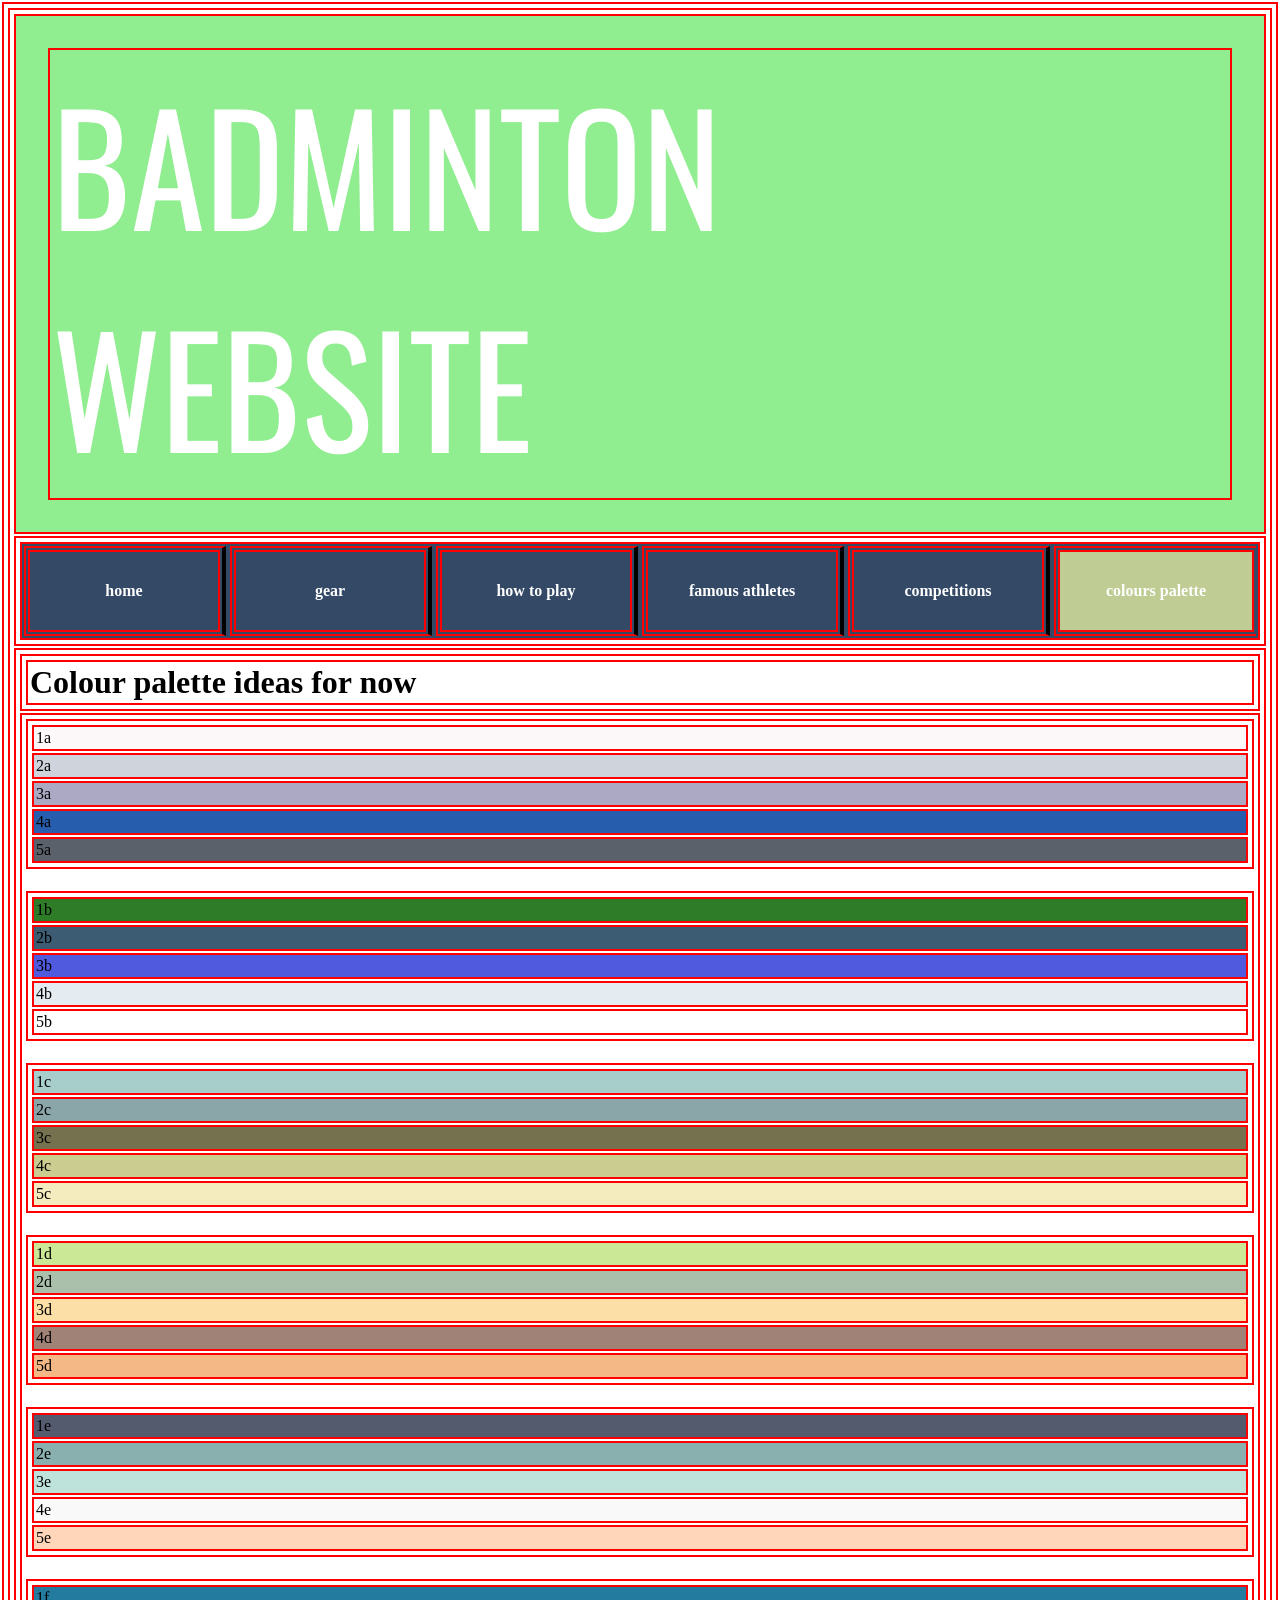
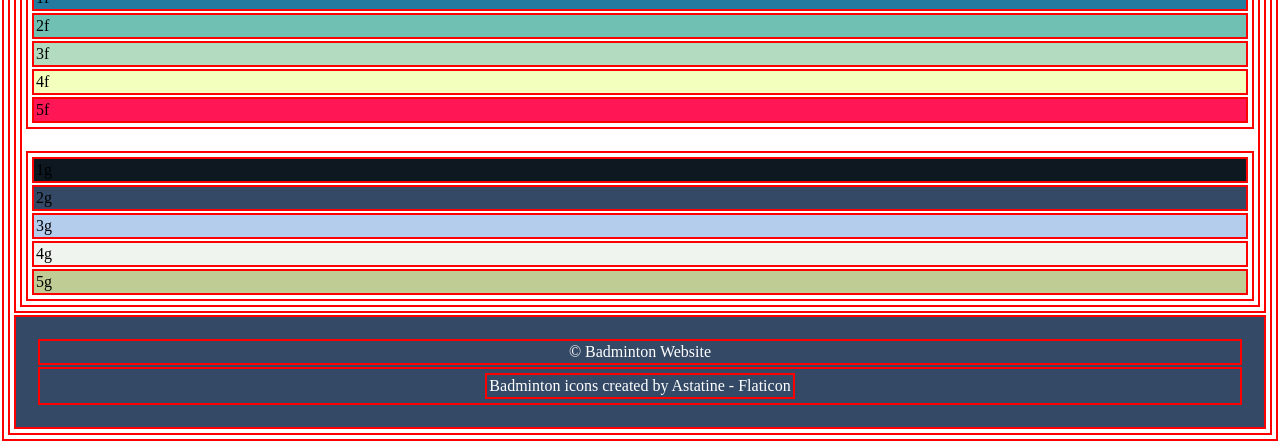
==== colours.html @ ff65a62f "repository fix 15/03/2026 12:06am" ====
<!DOCTYPE HTML>
<html lang="en">
  <head>
		<title> <!-- placeholder for title rn --></title>
		<link rel="stylesheet" type="text/css" href="style.css">
		
		<!-- space for fonts + linking features -->
		<link rel="icon" type="image/png" href="images/badminton-img.png">
	</head>


	<body>
		<!-- might include a div to surround the header, main, and footer values-->
			<header class="section-header">
				<p> badminton website </p>
			</header>
      <!--the navbar, try to make it always visibile when scrolling using the sticky function-->
      <nav id="navbar">
        <!--
				<a href="--"> filler space above the navbar that also moves </a> -->
				<ul class="nav-links"> 
					<!-- might need to make a grid so each box is equally spaced -->
					<li class="box-nav-1a"><a href="index.html" class="page" id="home"> home </a></li>
					<!-- filler pages for now-->
					<li class="box-nav-2a"><a href="gear.html" class="page drop-button" id="--"> gear </a>
						<div class="dropdown-content">
							<a href="gear-1.html"> rackets </a>
							<a href="gear-2.html"> shuttles </a>
							<a href="gear-3.html"> shoes </a>
						</div>
					</li>
					<li class="box-nav-3a"><a href="how-to-play.html" class="page" id="--"> how to play </a></li>
					<li class="box-nav-4a"><a href="famous-athletes.html" class="page" id="--"> famous athletes </a></li>
					<li class="box-nav-5a"><a href="competitions.html" class="page" id="--"> competitions </a></li>
					<!-- end of filer pages for now-->
					<li class="box-nav-8a"><a href="colours.html" class="active page" id="--"> colours palette </a></li>
				</ul>
      </nav>
		
			<main>
				<div>
					<h1> 
            Colour palette ideas for now
					</h1>

				</div>

        <!-- colour styles on page -->
        <div class="box">
          <div class="colour-stylesa">
            <div class="box-1a"> 1a </div>
            <div class="box-2a"> 2a </div>
            <div class="box-3a"> 3a </div>
            <div class="box-4a"> 4a </div>
            <div class="box-5a"> 5a </div>
          </div>
          <br>

          <div class="colour-stylesb">
            <div class="box-1b"> 1b </div>
            <div class="box-2b"> 2b </div>
            <div class="box-3b"> 3b </div>
            <div class="box-4b"> 4b </div>
            <div class="box-5b"> 5b </div>
          </div>
          <br>


          <div class="colour-stylesc">
            <div class="box-1c"> 1c </div>
            <div class="box-2c"> 2c </div>
            <div class="box-3c"> 3c </div>
            <div class="box-4c"> 4c </div>
            <div class="box-5c"> 5c </div>
          </div>
          <br>

          <div class="colour-stylesd">
            <div class="box-1d"> 1d </div>
            <div class="box-2d"> 2d </div>
            <div class="box-3d"> 3d </div>
            <div class="box-4d"> 4d </div>
            <div class="box-5d"> 5d </div>
          </div>
          <br>

          <div class="colour-stylese">
            <div class="box-1e"> 1e </div>
            <div class="box-2e"> 2e </div>
            <div class="box-3e"> 3e </div>
            <div class="box-4e"> 4e </div>
            <div class="box-5e"> 5e </div>
          </div>
          <br>

          <div class="colour-stylesf">
            <div class="box-1f"> 1f </div>
            <div class="box-2f"> 2f </div>
            <div class="box-3f"> 3f </div>
            <div class="box-4f"> 4f </div>
            <div class="box-5f"> 5f </div>
          </div>
          <br>

          <div class="colour-stylesg">
            <div class="box-1g"> 1g </div>
            <div class="box-2g"> 2g </div>
            <div class="box-3g"> 3g </div>
            <div class="box-4g"> 4g </div>
            <div class="box-5g"> 5g </div>
          </div>


        </div>










			</main>


			<footer>
				<p>&copy; Badminton Website </p>
				<p><a href="https://www.flaticon.com/free-icons/badminton" title="badminton icons"> Badminton icons created by Astatine - Flaticon</a> </p>
			</footer>
	</body>


</html>
---- style.css ----
/* #region filler-stuff-for-files */
/* Patrick Hand */
@import url('https://fonts.googleapis.com/css2?family=Patrick+Hand&display=swap');

/* Story Script */
@import url('https://fonts.googleapis.com/css2?family=Story+Script&display=swap');

/* Oswald */
@import url('https://fonts.googleapis.com/css2?family=Oswald:wght@200..700&display=swap');

/* #endregion */


* {
  /* should design the website before screwing up the looks */
  /* change margin and padding to 0px afterwards */
  
  
  margin: 2px;
  padding: 2px;
  box-sizing: border-box;
  border: 2px solid red;
  
  
  /*
  margin: 0px;
  padding: 0px;
  box-sizing: border-box;
  border: 0px solid black;
  */
  
}



/* for variables/functions later on */   

    :root { 
      
      /* base colour option 1 */
      --base-colour-1a: #FCF7F8; 
      --base-colour-2a: #CED3DC; 
      --base-colour-3a: #ABA9C3; 
      --base-colour-4a: #275DAD; 
      --base-colour-5a: #5B616A; 
      

      /* base colour option 2 */
      --base-colour-1b: #2E7B28; 
      --base-colour-2b: #3C5C74; 
      --base-colour-3b: #4F5ADE; 
      --base-colour-4b: #E4ECF1; 
      

      /* base colour option 3 */
      --base-colour-1c: #A7CECB; 
      --base-colour-2c: #8BA6A9; 
      --base-colour-3c: #75704E; 
      --base-colour-4c: #CACC90; 
      --base-colour-5c: #F4EBBE; 
      

      /* base colour option 4 */
      --base-colour-1d: #CBE896; 
      --base-colour-2d: #AAC0AA; 
      --base-colour-3d: #FCDFA6; 
      --base-colour-4d: #A18276; 
      --base-colour-5d: #F4B886; 
      

      /* base colour option 5 */
      --base-colour-1e: #555B6E; 
      --base-colour-2e: #89B0AE;
      --base-colour-3e: #BEE3DB;
      --base-colour-4e: #FAF9F9; 
      --base-colour-5e: #FFD6BA; 
      
      /* base colour option 6 */
      --base-colour-1f: #247BA0; 
      --base-colour-2f: #70C1B3;
      --base-colour-3f: #B2DBBF;
      --base-colour-4f: #F3FFBD; 
      --base-colour-5f: #FF1654; 
      
      /* base colour option 7 */
      --base-colour-1g: #0D1821; 
      --base-colour-2g: #344966;
      --base-colour-3g: #B4CDED;
      --base-colour-4g: #F0F4EF; 
      --base-colour-5g: #BFCC94; 

      /* fonts can be adjusted so it'll affect all using it */
      .patrick-hand-regular {
        font-family: "Patrick Hand", cursive;
        font-weight: 400;
        font-style: normal;
      }

      .story-script-regular {
        font-family: "Story Script", sans-serif;
        font-weight: 400;
        font-style: normal;
      }


    }
	

    body {

    }

    h1{
    
    } 
    
    header{
      background-color: lightgreen;
      justify-items: center;
      align-content: center;
      font-size: 150px;
      padding: 30px;
      font-family: "Oswald", sans-serif;
      color: white;
      text-transform: uppercase;
      
    }

 
    /* navigation bar styling */ 
    /* #region navigation bar styling */
    
    nav {
      position: sticky;
      top: 0;
      z-index: 1;
    }

    nav ul {
      list-style-type: none;
      overflow: hidden;
      justify-content: space-evenly;
      background-color: var(--base-colour-2g);
      display: grid;
      /* this needs to be adjusted for the final bits/editing */
      grid-template-columns: repeat(6, 1fr);
      /* this padding puts distance around the listed items */
      padding: 0px;
    }

    nav ul li {
      /* this doesn't work to make the highlight part go slow 
      transition: color 5.0s ease-in 2s; */
      display: inline-block;
      font-weight: bold;
      white-space: no-wrap;
      /* this makes a box around the listed item
      padding: 10px 10px; */
      background-color: var(--base-colour-2g); /* might need to make a grid to make each one to have even space */
      border-right: 4px solid black; /* hard to see for now but is a divider */
      /* this padding puts some height on the bottom and top of the li a */
      padding: 0px 0px;
    }

    nav ul li:last-child{
      border-right: none;
    }

    nav ul li a {
      display: block;
      color: white;
      text-align: center;
      text-decoration: none;
      padding: 30px 30px;
      transition: transform 0.2s ease-out;
      
      
      /* might need later to help remove features off of the thing
      text-decoration: none; */
    }

    nav ul li a .drop-button { 
      display: inline-block;
      color: white;
      text-align: center;
      padding: 14px 16px;
      text-decoration: none;

    }
    
    /* used by w3schools demo
    nav ul li a:hover, .box-nav-2a:hover .drop-button {
      background-color: red;
    }
    */

    li.box-nav-2a {
      display: inline-block;
    }

    .dropdown-content {
      display: none;
      position: absolute;
      background-color: var(--base-colour-2g);
      /* this value needs to scale with the page when it changes size/resolution
      min-width: 317px;
      */
      box-shadow: 0px 8px 16px 0px rgba(0,0,0,0.2);
      z-index: 1;
    }

    .dropdown-content a {
      color: white;
      padding: 12px 16px;
      text-decoration: none;
      display: block;
      text-align: left;
    }

    /* the a.active has to be before a:hover due to specificity rules or something */
    nav ul li .active {
      background-color: var(--base-colour-5g); 
    }

    nav ul li a:hover {
      background-color: var(--base-colour-4g);
      color: var(--base-colour-1g );
      transform: translateX(-5px);
    } 

    .dropdown-content a:hover {
      background-color: var(--base-colour-4g);
      color: var(--base-colour-1g );
    }

    .box-nav-2a:hover .dropdown-content {
      display: block;
    }

    /* #endregion */

    /* footer styling */
    /* #region footer styling */

    footer {
      padding: 20px;
      background-color: var(--base-colour-2g);
    }

    footer p {
      color: white;
      display: flex;
      justify-content: center;
      align-items: center;
    }

    footer a {
      color: white;
      text-decoration: none;
    }

    footer a:hover {
      text-decoration: underline;
      opacity: 0.8;
    }

    footer a:link, footer a:visited, footer a:active {
      color: white;
    }

    /* #endregion */

  
    /* gear page */
    /* #region gear main page */
    
    .gear-main-whole-box{
      display: flex;
      flex-direction: column;
      align-items: center;
      background-color: rgb(240, 128, 128);
      padding-bottom: 50px;
    }
    
    .gear-main-header{
      justify-self: center;
      text-align: center;
      color: white;
      font-family: "Patrick Hand", cursive;
    }

    .gear-main-h1 {
      margin: 30px 0px 10px 0px;
      font-size: 100px;
    }

    .gear-main-header-text {
      margin: 10px 0px;
      font-size: 50px;
      font-weight: 700;
    }
    
    .gear-main-info {
      display: grid;
      grid-template-columns: repeat(3, auto);
      justify-content: center;
      gap: 30px;
      padding: 40px 30px;
      margin: 15px;
      border-radius: 30px;
      background-color: lightblue
    
    }

    .gear-main-grid {
      background-color: rgb(38, 37, 34, 0.3);
      border-radius: 30px;
      padding: 30px;
      width: 450px;

      display: flex;
      flex-direction: column;
      text-align: center;
      align-items: center;
      text-align: center;
      color: white;
      transition: transform 0.5s ease-in;
      font-family: "Patrick Hand", cursive;
    }

    .gear-main-grid h3 {
      font-size: 50px;
    }

    .header-container {
      display: flex;
      justify-content: space-between;
      align-items: center;
      width: 100%;
      
    }

     .spacer, .gear-main-icon {
      width: 40px;
      height: auto;
    }

    .header-contaner h3 {
      margin: 0px;
      flex-grow: 1;
      text-align: center;
    }

    .gear-main-grid p {
      font-size: 30px;
      padding-top: 20px;
    }

    .gear-main-grid:hover {
      /* change this colour later*/
      background-color: rgba(240, 128, 128, 0.6);
      transform: translateY(-15px);
    }


    .gear-main-rackets, .gear-main-shuttlecock, .gear-main-shoes {
      /* this one doesn't work probably as it only affects 1 item right now
      justify-content: center; */
      display: grid;
      justify-items: center;
    }


    .gear-main-image-frame {
      display: flex;
      width: 350px;
      height: 350px;
      border-radius: 20px;
      justify-content: center;
      align-items: center;
      overflow: hidden;
      margin-top: 20px;
      
    }

    .gear-main-img {
      display: block;
      justify-content: center;
      align-items: center;
      max-width: 90%;
      max-height: 90%;
      object-fit: contain;

    }


    /* #endregion */
    

    /* filler text --------------------------------------------------- */



    /* gear page-1 */
    /* #region gear rackets */


    /* #endregion */

    /* gear page-2 */
    /* #region gear shuttlecock */


    /* #endregion */

    /* gear page-3 */
    /* #region gear shoes */


    /* #endregion */



    /*


    /* how-to-play page */
    /* #region play-main page */

    .play-main-whole-box {
      display: flex;
      flex-direction: column;
      align-items: center;
      background-color: rgb(240, 128, 128);
      padding-bottom: 50px;
    }

    .play-main-header{
      justify-self: center;
      text-align: center;
      color: white;
      font-family: "Patrick Hand", cursive;
    }

    .play-main-h1 {
      margin: 30px 0px 10px 0px;
      font-size: 100px;
    }

    .play-main-header-text {
      margin: 10px 0px;
      font-size: 50px;
      font-weight: 700;
    }

    .play-main-info {
      display: grid;
      grid-template-columns: repeat(3, auto);
      justify-content: center;
      gap: 30px;
      padding: 40px 30px;
      margin: 15px;
      border-radius: 30px;
      background-color: lightblue;
    }

    .play-main-grid {
      background-color: rgb(38, 37, 34, 0.3);
      border-radius: 30px;
      padding: 30px;
      width: 450px;
      display: flex;
      flex-direction: column;
      text-align: center;
      color: white;
      transition: transform 0.5s ease-in;
      font-family: "Patrick Hand", cursive;
    }

    .play-main-grid h3 {
      font-size: 50px;
    }
    .play-main-grid p {
      font-size: 30px;
    }

    .play-main-grid ul{
      padding: 10px 20px;
    }

    .play-main-grid li {
      font-size: 22px;
      text-align: start;
      font-weight: 500;
    }

    .play-main-grid:hover {
      /* change this color later */
      background-color: rgba(240, 128, 128, 0.6);
      transform: translateY(-15px);
    }

    .play-main-shots, .play-main-footwork, .play-main-rules {
      display: grid;
      justify-items: center;
    }

    .play-main-image-frame {
      display: flex;
      width: 350px;
      height: 350px;
      border-radius: 20px;
      justify-content: center;
      align-items: center;
      overflow: hidden;
      margin-top: 20px;
    }

    .play-main-img {
      display: block;
      justify-content: center;
      align-items: center;
      max-width: 90%;
      max-height: 90%;
      object-fit: contain;
    }
   
    /* end region */
    
    /* famous atheletes page */
    /* #region famous athletes */
    
    
    nav ul {
      
    }


    /* #endregion */


    /* colours page */ 
    /* #region filler-colour-page */

    .box-1a {
      background-color: var(--base-colour-1a) ; 
    }

    .box-2a {
      background-color: var(--base-colour-2a);
    }
    
    .box-3a {
      background-color: var(--base-colour-3a);
    }

    .box-4a {
      background-color: var(--base-colour-4a);
    }

    .box-5a {
      background-color: var(--base-colour-5a);
    }
    
    
    /* filler for space */


    .box-1b {
      background-color: var(--base-colour-1b);
    }

    .box-2b {
      background-color: var(--base-colour-2b);
    }
    
    .box-3b {
      background-color: var(--base-colour-3b);
    }
    
    .box-4b {
      background-color: var(--base-colour-4b);
    }

    /* filler for space */
    
    .box-1c {
      background-color: var(--base-colour-1c);
    }

    .box-2c {
      background-color: var(--base-colour-2c);
    }

    .box-3c {
      background-color: var(--base-colour-3c);
    }
    
    .box-4c {
      background-color: var(--base-colour-4c);
    }
    
    .box-5c {
      background-color: var(--base-colour-5c);
    }

      /* filler for space */
    
    .box-1d {
      background-color: var(--base-colour-1d);
    }

    .box-2d {
      background-color: var(--base-colour-2d);
    }

    .box-3d {
      background-color: var(--base-colour-3d);
    }
    
    .box-4d {
      background-color: var(--base-colour-4d);
    }
    
    .box-5d {
      background-color: var(--base-colour-5d);
    }

    /* filler for space */
    
    .box-1e {
      background-color: var(--base-colour-1e);
    }

    .box-2e {
      background-color: var(--base-colour-2e);
    }

    .box-3e {
      background-color: var(--base-colour-3e);
    }
    
    .box-4e {
      background-color: var(--base-colour-4e);
    }
    
    .box-5e {
      background-color: var(--base-colour-5e);
    }

    /* filler for space */

    .box-1f {
      background-color: var(--base-colour-1f);
    }

    .box-2f {
      background-color: var(--base-colour-2f);
    }

    .box-3f {
      background-color: var(--base-colour-3f);
    }
    
    .box-4f {
      background-color: var(--base-colour-4f);
    }
    
    .box-5f {
      background-color: var(--base-colour-5f);
    }

    /* filler for space */

    .box-1g {
      background-color: var(--base-colour-1g);
    }

    .box-2g {
      background-color: var(--base-colour-2g);
    }

    .box-3g {
      background-color: var(--base-colour-3g);
    }
    
    .box-4g {
      background-color: var(--base-colour-4g);
    }
    
    .box-5g {
      background-color: var(--base-colour-5g);
    }

    /* #endregion */




    /* @media stuff/responsive design */
    /* #region @media stuff */

    /*  */

    /* #endregion*/
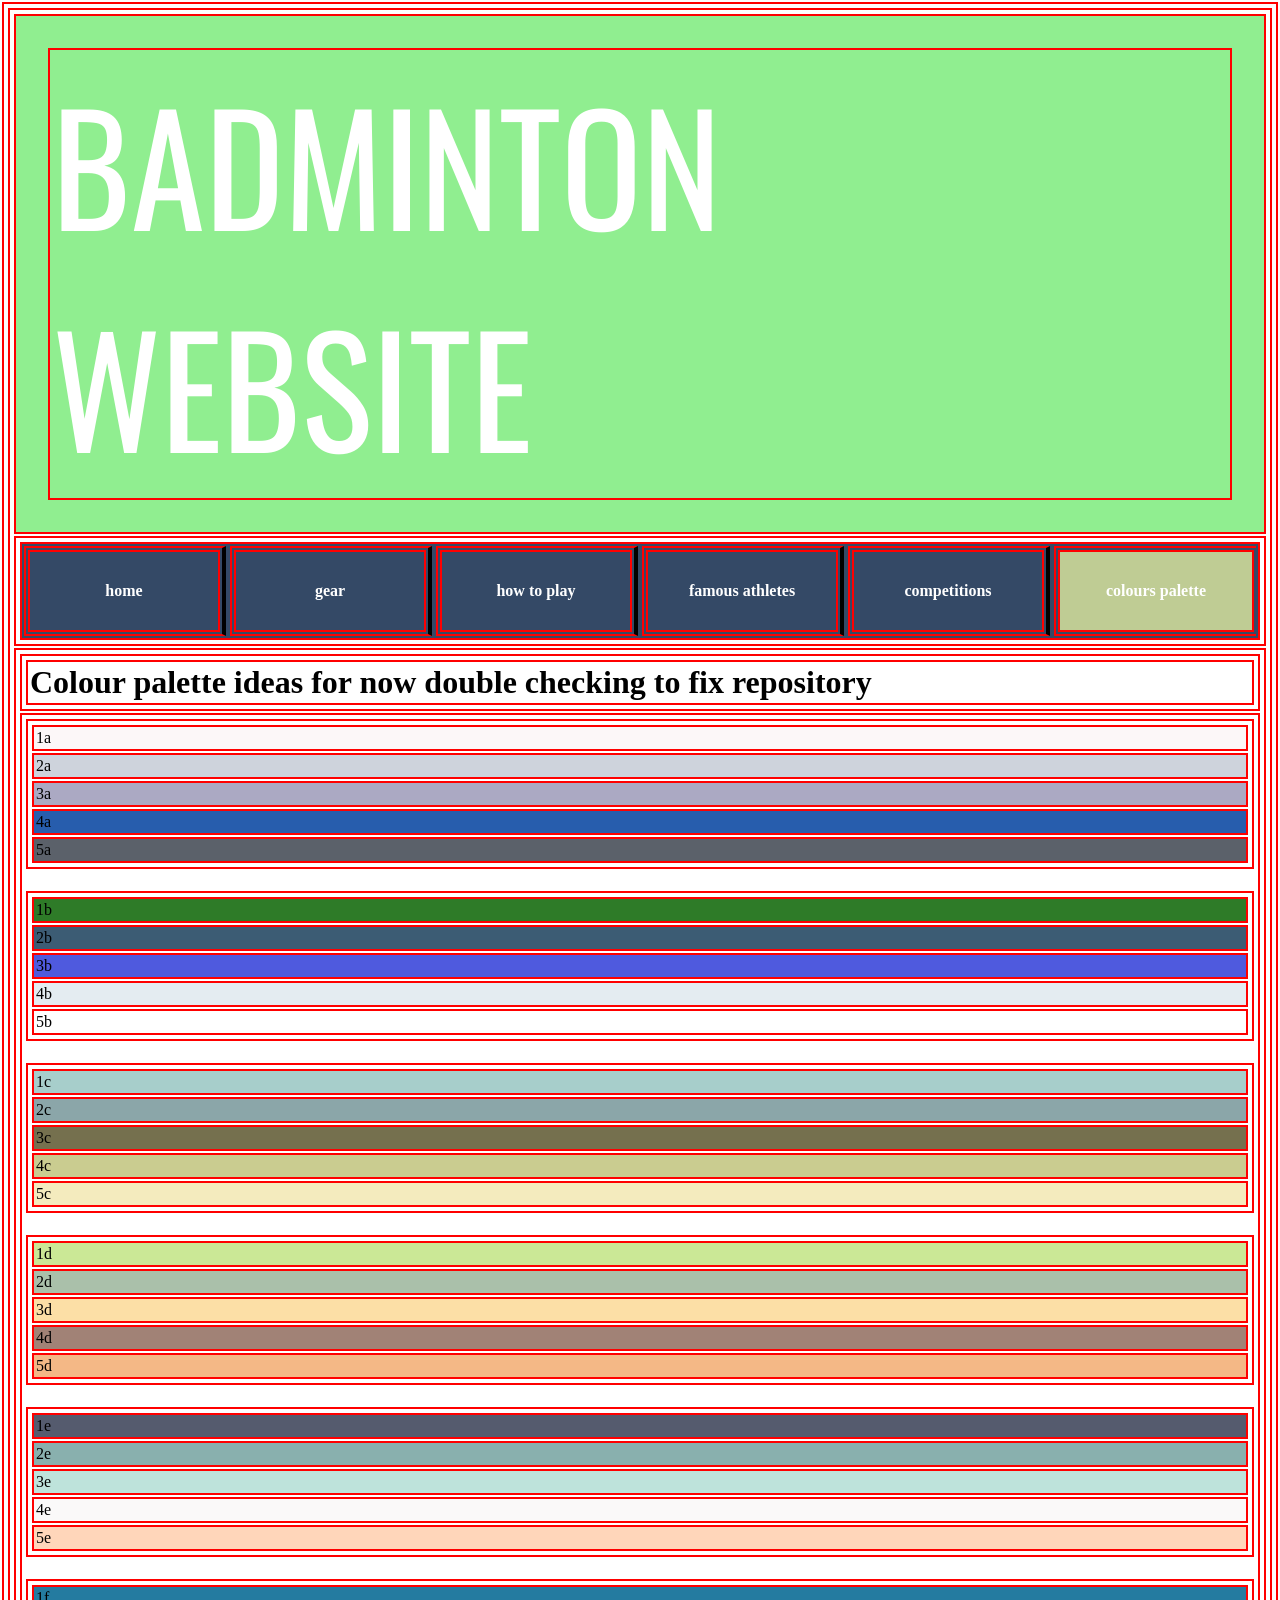
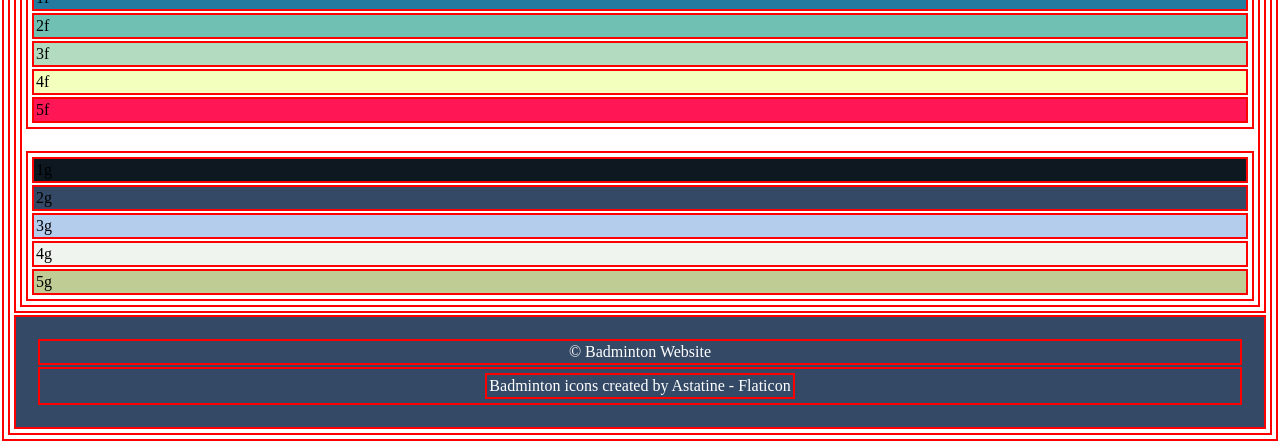
==== commit 34e2a4b7: "repository fix 15/03/2026 12:29am" ====
--- a/colours.html
+++ b/colours.html
@@ -40,7 +40,9 @@
 			<main>
 				<div>
 					<h1> 
-            Colour palette ideas for now
+            Colour palette ideas for now 
+
+            double checking to fix repository
 					</h1>
 
 				</div>
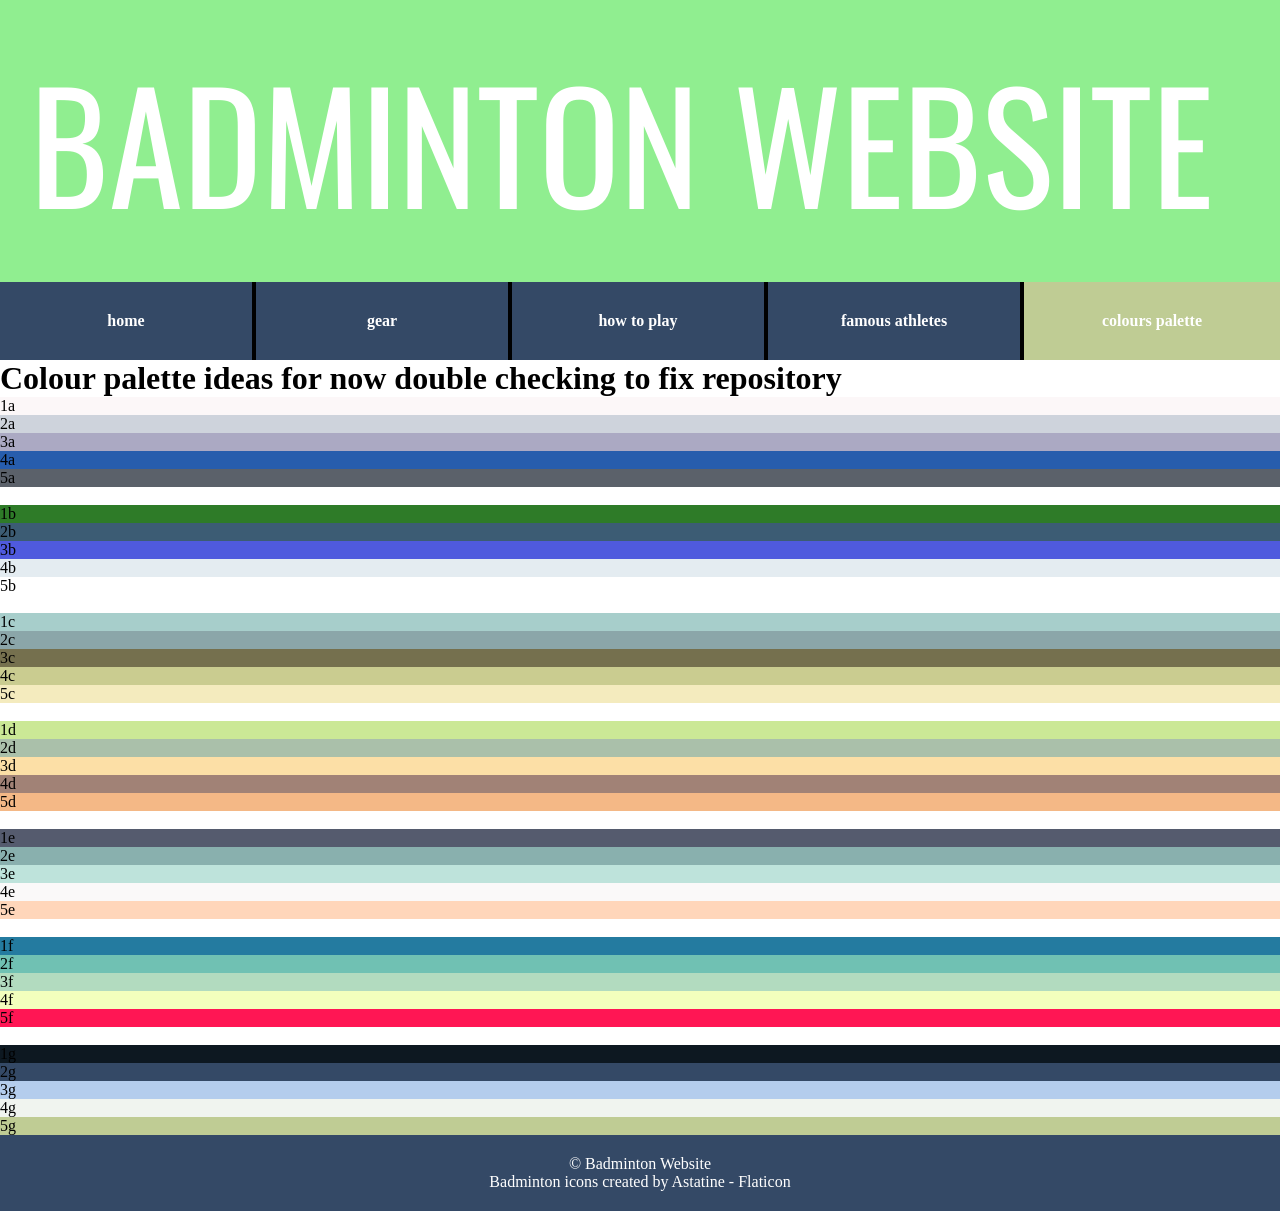
==== commit 3bac6e75: "15/03/2026 2:27pm" ====
--- a/colours.html
+++ b/colours.html
@@ -31,7 +31,7 @@
 					</li>
 					<li class="box-nav-3a"><a href="how-to-play.html" class="page" id="--"> how to play </a></li>
 					<li class="box-nav-4a"><a href="famous-athletes.html" class="page" id="--"> famous athletes </a></li>
-					<li class="box-nav-5a"><a href="competitions.html" class="page" id="--"> competitions </a></li>
+					<!-- <li class="box-nav-5a"><a href="competitions.html" class="page" id="--"> competitions </a></li> -->
 					<!-- end of filer pages for now-->
 					<li class="box-nav-8a"><a href="colours.html" class="active page" id="--"> colours palette </a></li>
 				</ul>
--- a/style.css
+++ b/style.css
@@ -15,19 +15,19 @@
   /* should design the website before screwing up the looks */
   /* change margin and padding to 0px afterwards */
   
-  
+  /*
   margin: 2px;
   padding: 2px;
   box-sizing: border-box;
   border: 2px solid red;
+  */
   
   
-  /*
   margin: 0px;
   padding: 0px;
   box-sizing: border-box;
   border: 0px solid black;
-  */
+  
   
 }
 
@@ -143,7 +143,7 @@
       background-color: var(--base-colour-2g);
       display: grid;
       /* this needs to be adjusted for the final bits/editing */
-      grid-template-columns: repeat(6, 1fr);
+      grid-template-columns: repeat(5, 1fr);
       /* this padding puts distance around the listed items */
       padding: 0px;
     }
@@ -495,7 +495,7 @@
     }
 
     .play-main-grid:hover {
-      /* change this color later */
+      
       background-color: rgba(240, 128, 128, 0.6);
       transform: translateY(-15px);
     }
@@ -525,7 +525,7 @@
       object-fit: contain;
     }
    
-    /* end region */
+    /* #endregion */
     
     /* famous atheletes page */
     /* #region famous athletes */
@@ -535,6 +535,78 @@
       
     }
 
+    .swiper-container {
+      position: relative;
+      width: 90%;
+      max-width: 1000px;
+      margin: 50px auto;
+      overflow: hidden;
+      border-radius: 15px;
+      box-shadow: 0px 10px 30px rgba(0,0,0,0.2);
+    }
+
+    .swiper-wrapper {
+      display: flex;
+      width: 100%;
+      transition: transform 0.6s cubic-bezier(0.4, 0, 0.2, 1);
+    }
+
+    .swiper-slide {
+      min-width: 100%;
+      display: flex;
+      height: 450px; 
+      background: lightpink;
+    }
+
+    .athlete-text {
+      flex: 0 0 50%;
+      padding: 50px;
+      display: flex;
+      flex-direction: column;
+      justify-content: center;
+      background: lightgreen;
+    }
+
+    .athlete-text h3 {
+      font-size: 2.5rem;
+      margin-bottom: 15px;
+      color: red;
+    }
+
+    .athlete-text li {
+      line-height: 1.6;
+      color: grey;
+    }
+
+    .athlete-image {
+      flex: 0 0 50%;
+      background: lightblue;
+    }
+
+    .image-content img {
+      width: 100%;
+      height: 100%;
+      object-fit: cover;
+      display: block;
+    }
+
+
+    /* copied from chatgpt */
+    /* Navigation Buttons */
+    .prev, .next {
+      position: absolute;
+      top: 50%;
+      transform: translateY(-50%);
+      background: rgba(255, 255, 255, 0.8);
+      border: none;
+      padding: 20px;
+      cursor: pointer;
+      font-size: 20px;
+      z-index: 10;
+    }
+
+    .next { right: 0; }
+    .prev { left: 0; }
 
     /* #endregion */
 
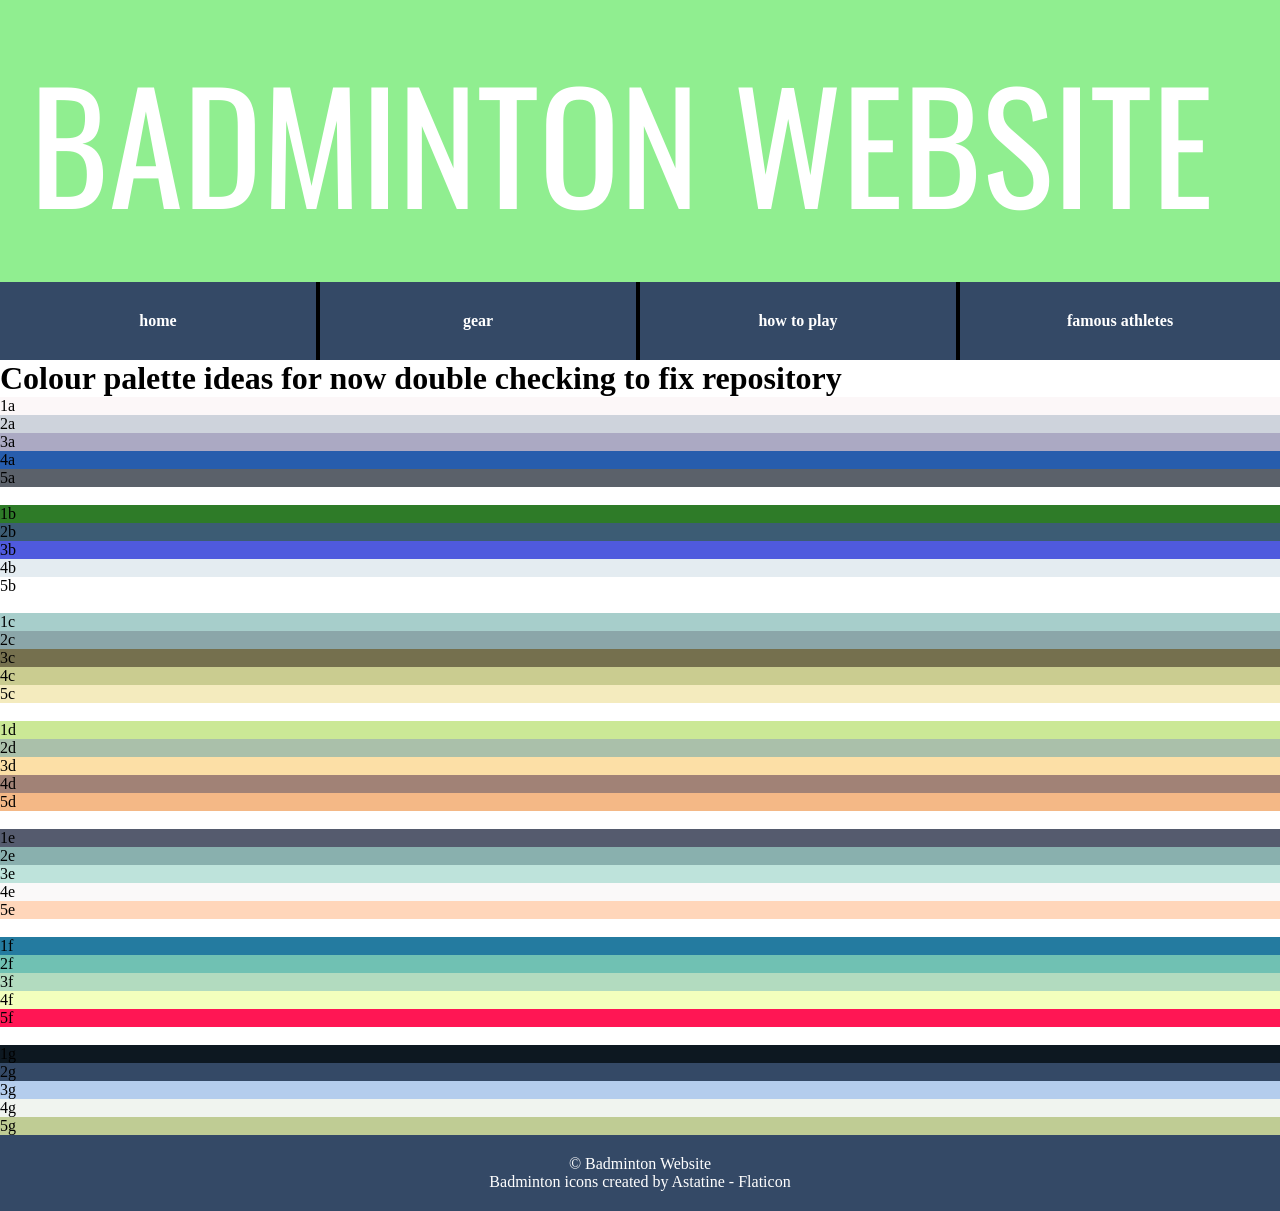
==== commit a75d2889: "need to remove a branch - repository fix" ====
--- a/colours.html
+++ b/colours.html
@@ -31,9 +31,9 @@
 					</li>
 					<li class="box-nav-3a"><a href="how-to-play.html" class="page" id="--"> how to play </a></li>
 					<li class="box-nav-4a"><a href="famous-athletes.html" class="page" id="--"> famous athletes </a></li>
-					<!-- <li class="box-nav-5a"><a href="competitions.html" class="page" id="--"> competitions </a></li> -->
+					<!-- <li class="box-nav-5a"><a href="competitions.html" class="page" id="--"> competitions </a></li>  -->
 					<!-- end of filer pages for now-->
-					<li class="box-nav-8a"><a href="colours.html" class="active page" id="--"> colours palette </a></li>
+					<!-- <li class="box-nav-8a"><a href="colours.html" class="active page" id="--"> colours palette </a></li> -->
 				</ul>
       </nav>
 		
--- a/style.css
+++ b/style.css
@@ -15,12 +15,12 @@
   /* should design the website before screwing up the looks */
   /* change margin and padding to 0px afterwards */
   
-  /*
+  
   margin: 2px;
   padding: 2px;
   box-sizing: border-box;
   border: 2px solid red;
-  */
+  
   
   
   margin: 0px;
@@ -143,7 +143,7 @@
       background-color: var(--base-colour-2g);
       display: grid;
       /* this needs to be adjusted for the final bits/editing */
-      grid-template-columns: repeat(5, 1fr);
+      grid-template-columns: repeat(4, 1fr);
       /* this padding puts distance around the listed items */
       padding: 0px;
     }
@@ -270,37 +270,36 @@
 
     /* #endregion */
 
-  
-    /* gear page */
-    /* #region gear main page */
-    
-    .gear-main-whole-box{
+    /* home-page */
+    /* #region home page */
+    
+    .home-whole-box {
       display: flex;
       flex-direction: column;
       align-items: center;
       background-color: rgb(240, 128, 128);
       padding-bottom: 50px;
     }
-    
-    .gear-main-header{
+
+    .home-header {
       justify-self: center;
       text-align: center;
       color: white;
       font-family: "Patrick Hand", cursive;
     }
 
-    .gear-main-h1 {
+    .home-h1 {
       margin: 30px 0px 10px 0px;
       font-size: 100px;
     }
 
-    .gear-main-header-text {
+    .home-header-text {
       margin: 10px 0px;
       font-size: 50px;
       font-weight: 700;
     }
-    
-    .gear-main-info {
+
+    .home-info {
       display: grid;
       grid-template-columns: repeat(3, auto);
       justify-content: center;
@@ -309,6 +308,129 @@
       margin: 15px;
       border-radius: 30px;
       background-color: lightblue
+    }
+    
+    .home-info a {
+      text-decoration: none;
+      color: white;
+    }
+
+    .home-info a:hover {
+      text-decoration: underline;
+      opacity: 0.8;
+    }
+
+    .home-grid {
+      background-color: rgb(38, 37, 34, 0.3);
+      border-radius: 30px;
+      padding: 30px;
+      width: 450px;
+
+      display: flex;
+      flex-direction: column;
+      text-align: center;
+      align-items: center;
+      text-align: center;
+      color: white;
+      transition: transform 0.5s ease-in;
+      font-family: "Patrick Hand", cursive;
+    }
+
+    .home-grid h3 {
+      font-size: 50px;
+    }
+
+    .header-container {
+      display: flex;
+      justify-content: space-between;
+      align-items: center;
+      width: 100%;
+    }
+
+    .spacer, .home-main-icon {
+      width: 40px;
+      height: auto;
+    }
+
+
+    .header-container h3 {
+      margin: 0px;
+      flex-grow: 1;
+      text-align: center;
+    }
+
+    .home-grid p {
+      font-size: 30px;
+      padding-top: 20px;
+    }
+
+    .home-grid:hover {
+      background-color: rgba(240, 128, 128, 0.6);
+      transform: translateY(-15px);
+    }
+    
+    .home-image-frame {
+      display: flex;
+      width: 350px;
+      height: 350px;
+      border-radius: 20px;
+      justify-content: center;
+      align-items: center;
+      overflow: hidden;
+      margin-top: 20px;
+    }
+
+    .home-img {
+      display: block;
+      justify-content: center;
+      align-items: center;
+      max-width: 90%;
+      max-height: 90%;
+      object-fit: contain;
+    }
+
+    /* #endregion */
+
+
+
+    /* gear page */
+    /* #region gear main page */
+    
+    .gear-main-whole-box{
+      display: flex;
+      flex-direction: column;
+      align-items: center;
+      background-color: rgb(240, 128, 128);
+      padding-bottom: 50px;
+    }
+    
+    .gear-main-header{
+      justify-self: center;
+      text-align: center;
+      color: white;
+      font-family: "Patrick Hand", cursive;
+    }
+
+    .gear-main-h1 {
+      margin: 30px 0px 10px 0px;
+      font-size: 100px;
+    }
+
+    .gear-main-header-text {
+      margin: 10px 0px;
+      font-size: 50px;
+      font-weight: 700;
+    }
+    
+    .gear-main-info {
+      display: grid;
+      grid-template-columns: repeat(3, auto);
+      justify-content: center;
+      gap: 30px;
+      padding: 40px 30px;
+      margin: 15px;
+      border-radius: 30px;
+      background-color: lightblue
     
     }
 
@@ -340,7 +462,7 @@
       
     }
 
-     .spacer, .gear-main-icon {
+    .spacer, .gear-main-icon {
       width: 40px;
       height: auto;
     }
@@ -495,7 +617,7 @@
     }
 
     .play-main-grid:hover {
-      
+      /* change this color later */
       background-color: rgba(240, 128, 128, 0.6);
       transform: translateY(-15px);
     }
@@ -525,7 +647,7 @@
       object-fit: contain;
     }
    
-    /* #endregion */
+    /* end region */
     
     /* famous atheletes page */
     /* #region famous athletes */
@@ -535,78 +657,6 @@
       
     }
 
-    .swiper-container {
-      position: relative;
-      width: 90%;
-      max-width: 1000px;
-      margin: 50px auto;
-      overflow: hidden;
-      border-radius: 15px;
-      box-shadow: 0px 10px 30px rgba(0,0,0,0.2);
-    }
-
-    .swiper-wrapper {
-      display: flex;
-      width: 100%;
-      transition: transform 0.6s cubic-bezier(0.4, 0, 0.2, 1);
-    }
-
-    .swiper-slide {
-      min-width: 100%;
-      display: flex;
-      height: 450px; 
-      background: lightpink;
-    }
-
-    .athlete-text {
-      flex: 0 0 50%;
-      padding: 50px;
-      display: flex;
-      flex-direction: column;
-      justify-content: center;
-      background: lightgreen;
-    }
-
-    .athlete-text h3 {
-      font-size: 2.5rem;
-      margin-bottom: 15px;
-      color: red;
-    }
-
-    .athlete-text li {
-      line-height: 1.6;
-      color: grey;
-    }
-
-    .athlete-image {
-      flex: 0 0 50%;
-      background: lightblue;
-    }
-
-    .image-content img {
-      width: 100%;
-      height: 100%;
-      object-fit: cover;
-      display: block;
-    }
-
-
-    /* copied from chatgpt */
-    /* Navigation Buttons */
-    .prev, .next {
-      position: absolute;
-      top: 50%;
-      transform: translateY(-50%);
-      background: rgba(255, 255, 255, 0.8);
-      border: none;
-      padding: 20px;
-      cursor: pointer;
-      font-size: 20px;
-      z-index: 10;
-    }
-
-    .next { right: 0; }
-    .prev { left: 0; }
 
     /* #endregion */
 
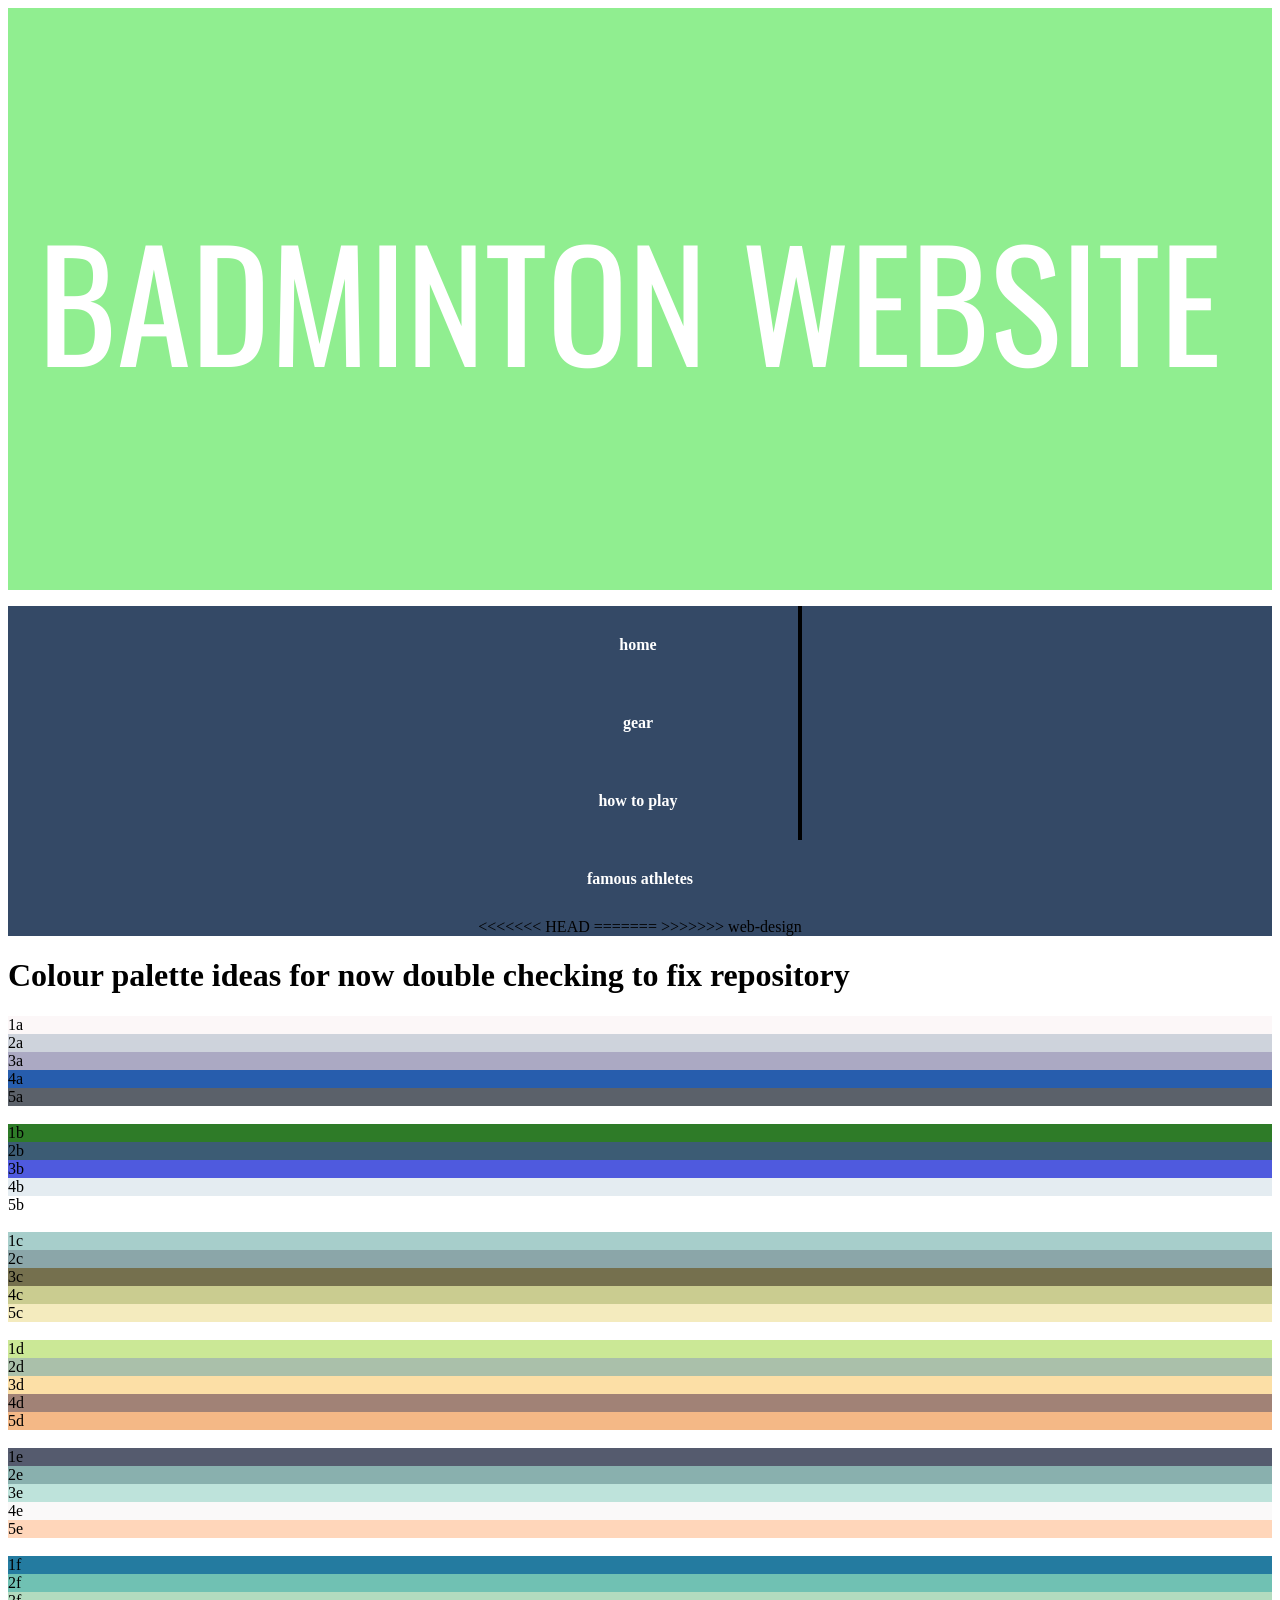
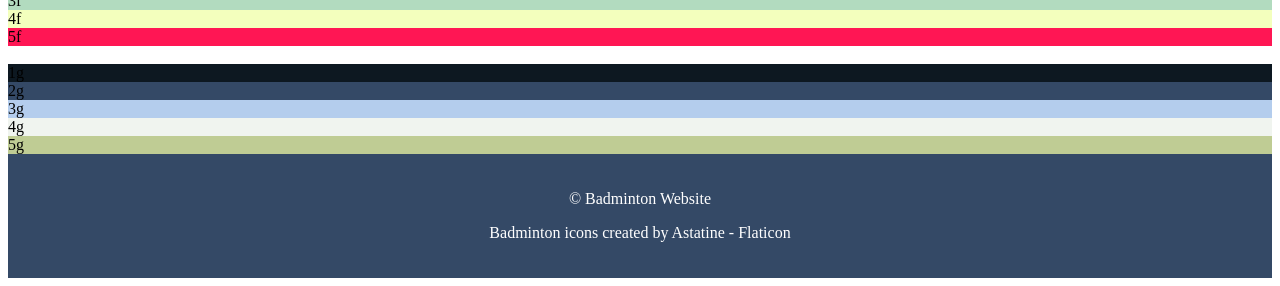
==== commit 1ba320f7: "Merge branch 'web-design'" ====
--- a/colours.html
+++ b/colours.html
@@ -31,7 +31,11 @@
 					</li>
 					<li class="box-nav-3a"><a href="how-to-play.html" class="page" id="--"> how to play </a></li>
 					<li class="box-nav-4a"><a href="famous-athletes.html" class="page" id="--"> famous athletes </a></li>
+<<<<<<< HEAD
 					<!-- <li class="box-nav-5a"><a href="competitions.html" class="page" id="--"> competitions </a></li>  -->
+=======
+					<!-- <li class="box-nav-5a"><a href="competitions.html" class="page" id="--"> competitions </a></li> -->
+>>>>>>> web-design
 					<!-- end of filer pages for now-->
 					<!-- <li class="box-nav-8a"><a href="colours.html" class="active page" id="--"> colours palette </a></li> -->
 				</ul>
--- a/style.css
+++ b/style.css
@@ -15,14 +15,18 @@
   /* should design the website before screwing up the looks */
   /* change margin and padding to 0px afterwards */
   
-  
+  /*
   margin: 2px;
   padding: 2px;
   box-sizing: border-box;
   border: 2px solid red;
+  */
   
   
+<<<<<<< HEAD
   
+=======
+>>>>>>> web-design
   margin: 0px;
   padding: 0px;
   box-sizing: border-box;
@@ -143,7 +147,11 @@
       background-color: var(--base-colour-2g);
       display: grid;
       /* this needs to be adjusted for the final bits/editing */
+<<<<<<< HEAD
       grid-template-columns: repeat(4, 1fr);
+=======
+      grid-template-columns: repeat(5, 1fr);
+>>>>>>> web-design
       /* this padding puts distance around the listed items */
       padding: 0px;
     }
@@ -517,10 +525,7 @@
 
 
     /* #endregion */
-    
-
-    /* filler text --------------------------------------------------- */
-
+  
 
 
     /* gear page-1 */
@@ -617,7 +622,7 @@
     }
 
     .play-main-grid:hover {
-      /* change this color later */
+      
       background-color: rgba(240, 128, 128, 0.6);
       transform: translateY(-15px);
     }
@@ -647,7 +652,7 @@
       object-fit: contain;
     }
    
-    /* end region */
+    /* #endregion */
     
     /* famous atheletes page */
     /* #region famous athletes */
@@ -657,6 +662,78 @@
       
     }
 
+    .swiper-container {
+      position: relative;
+      width: 90%;
+      max-width: 1000px;
+      margin: 50px auto;
+      overflow: hidden;
+      border-radius: 15px;
+      box-shadow: 0px 10px 30px rgba(0,0,0,0.2);
+    }
+
+    .swiper-wrapper {
+      display: flex;
+      width: 100%;
+      transition: transform 0.6s cubic-bezier(0.4, 0, 0.2, 1);
+    }
+
+    .swiper-slide {
+      min-width: 100%;
+      display: flex;
+      height: 450px; 
+      background: lightpink;
+    }
+
+    .athlete-text {
+      flex: 0 0 50%;
+      padding: 50px;
+      display: flex;
+      flex-direction: column;
+      justify-content: center;
+      background: lightgreen;
+    }
+
+    .athlete-text h3 {
+      font-size: 2.5rem;
+      margin-bottom: 15px;
+      color: red;
+    }
+
+    .athlete-text li {
+      line-height: 1.6;
+      color: grey;
+    }
+
+    .athlete-image {
+      flex: 0 0 50%;
+      background: lightblue;
+    }
+
+    .image-content img {
+      width: 100%;
+      height: 100%;
+      object-fit: cover;
+      display: block;
+    }
+
+
+    /* copied from chatgpt */
+    /* Navigation Buttons */
+    .prev, .next {
+      position: absolute;
+      top: 50%;
+      transform: translateY(-50%);
+      background: rgba(255, 255, 255, 0.8);
+      border: none;
+      padding: 20px;
+      cursor: pointer;
+      font-size: 20px;
+      z-index: 10;
+    }
+
+    .next { right: 0; }
+    .prev { left: 0; }
 
     /* #endregion */
 
